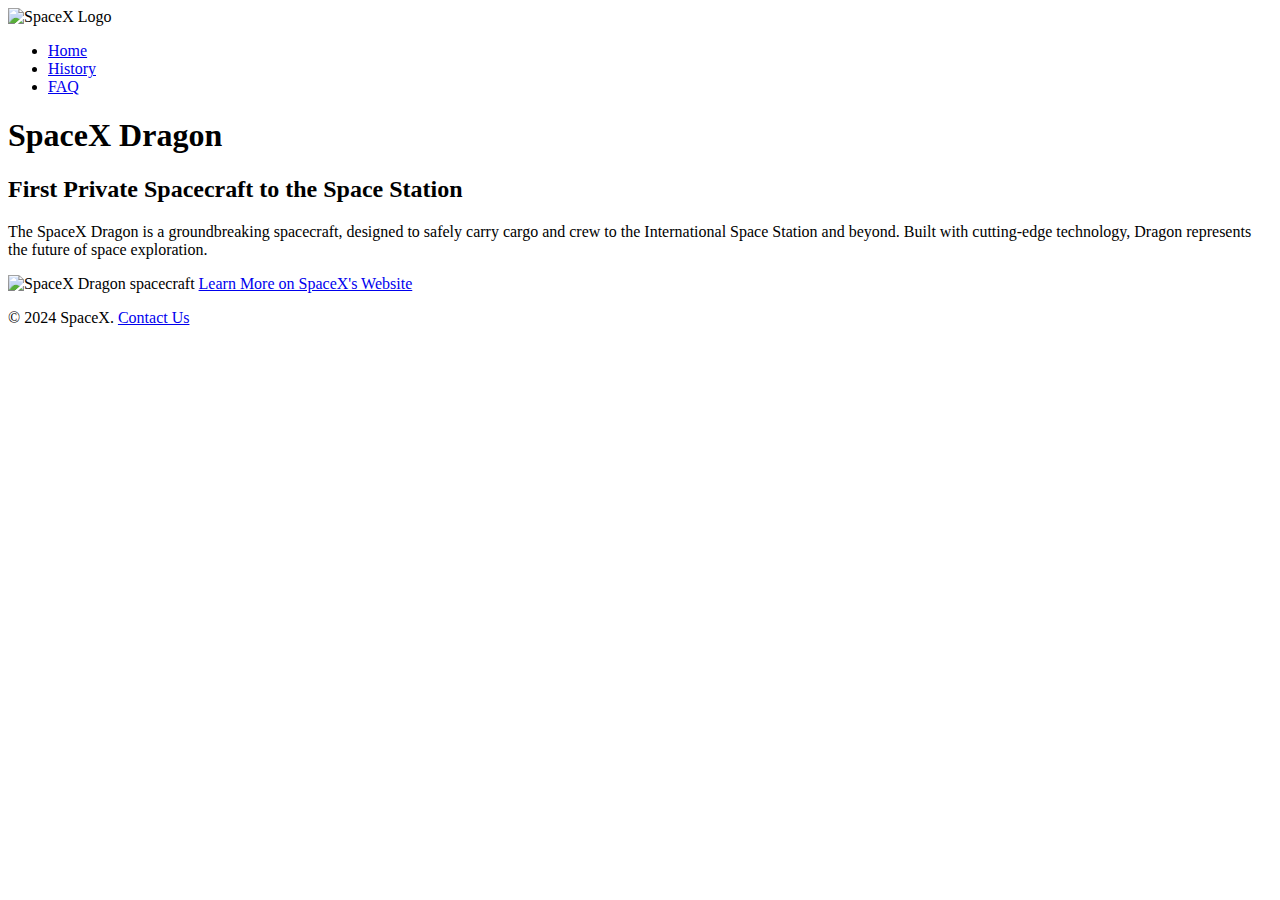
==== SpaceX Project/index.html @ f2277c78 "First Draft" ====
<!DOCTYPE html>
<html lang="en">
<head>
    <meta charset="UTF-8">
    <meta name="viewport" content="width=device-width, initial-scale=1.0">
    <meta name="description" content="Explore the SpaceX Dragon, the first private spacecraft to the space station.">
    <meta name="keywords" content="SpaceX, Dragon, spacecraft, private space station">
    <meta name="robots" content="noindex">
    <title>SpaceX Dragon</title>
    <link rel="stylesheet" href="css/styles.css">
</head>
<body>
    <header>
        <img src="images/logo.png" alt="SpaceX Logo">
        <nav>
            <ul>
                <li><a href="index.html">Home</a></li>
                <li><a href="history.html">History</a></li>
                <li><a href="faq.html">FAQ</a></li>
            </ul>
        </nav>
    </header>
    <main>
        <h1>SpaceX Dragon</h1>
        <h2>First Private Spacecraft to the Space Station</h2>
        <p>The SpaceX Dragon is a groundbreaking spacecraft, designed to safely carry cargo and crew to the International Space Station and beyond. Built with cutting-edge technology, Dragon represents the future of space exploration.</p>
        <img src="images/dragon.jpg" alt="SpaceX Dragon spacecraft">
        <a href="https://www.spacex.com" target="_blank">Learn More on SpaceX's Website</a>
    </main>
    <footer>
        <p>&copy; 2024 SpaceX. <a href="mailto:contact@spacex.com">Contact Us</a></p>
    </footer>
</body>
</html>
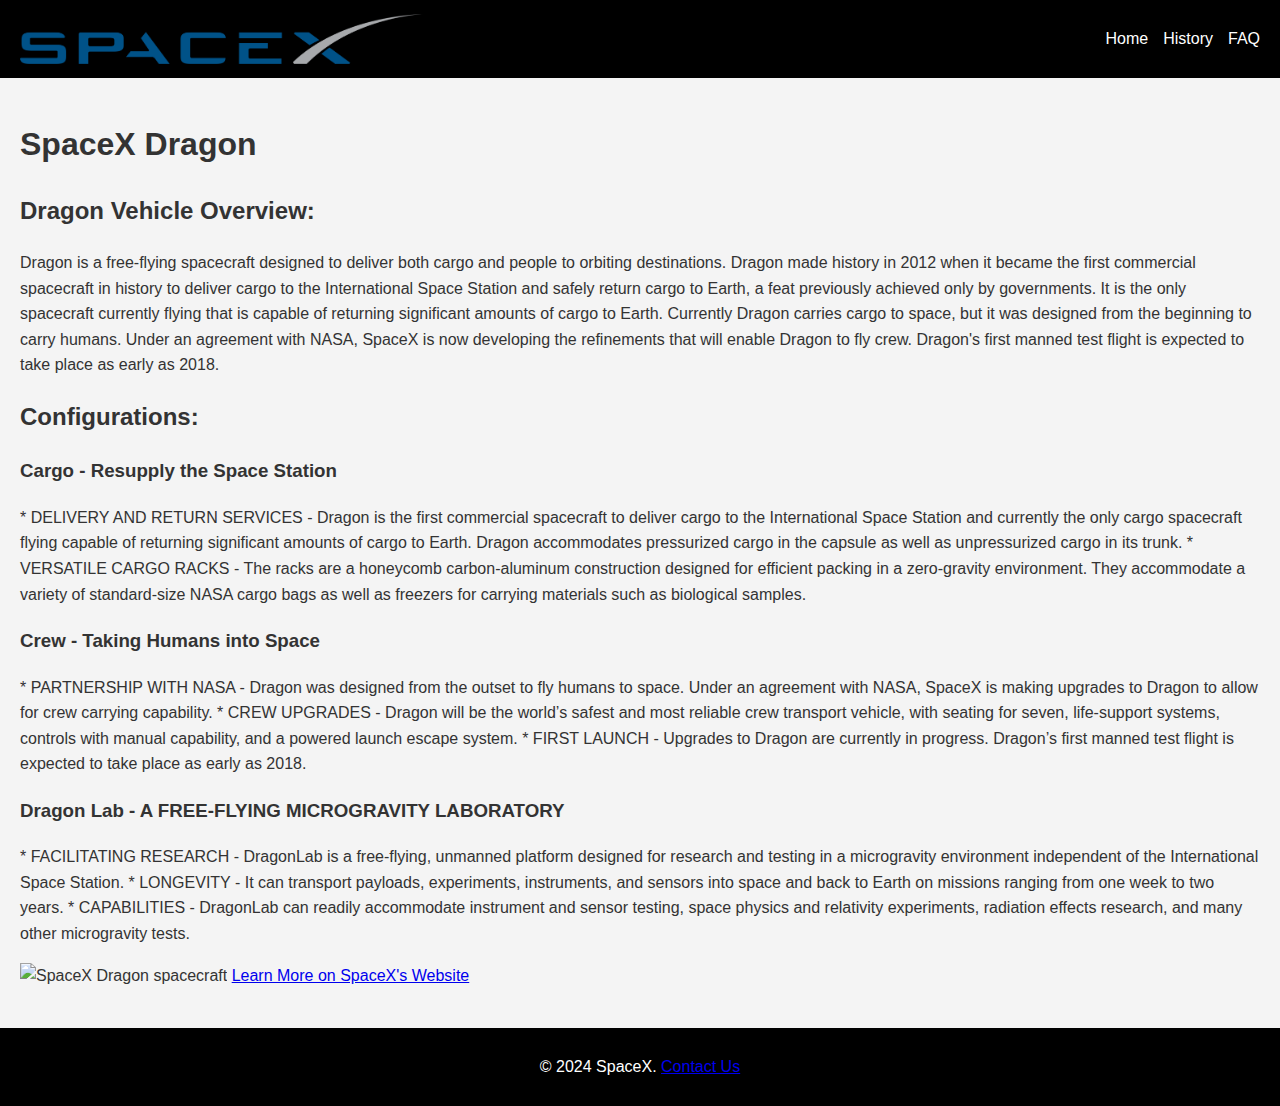
==== commit 4c4e8017: "bear on the moon and SpaceX Project Final commplete." ====
--- a/SpaceX Project/index.html
+++ b/SpaceX Project/index.html
@@ -7,11 +7,11 @@
     <meta name="keywords" content="SpaceX, Dragon, spacecraft, private space station">
     <meta name="robots" content="noindex">
     <title>SpaceX Dragon</title>
-    <link rel="stylesheet" href="css/styles.css">
+    <link rel="stylesheet" href="assets/css/style.css">
 </head>
 <body>
     <header>
-        <img src="images/logo.png" alt="SpaceX Logo">
+        <img src="assets/img/SpaceX-Logo.png" alt="SpaceX Logo">
         <nav>
             <ul>
                 <li><a href="index.html">Home</a></li>
@@ -22,8 +22,29 @@
     </header>
     <main>
         <h1>SpaceX Dragon</h1>
-        <h2>First Private Spacecraft to the Space Station</h2>
-        <p>The SpaceX Dragon is a groundbreaking spacecraft, designed to safely carry cargo and crew to the International Space Station and beyond. Built with cutting-edge technology, Dragon represents the future of space exploration.</p>
+        
+        <section>
+            <h2>Dragon Vehicle Overview:</h2>
+            <p>Dragon is a free-flying spacecraft designed to deliver both cargo and people to orbiting destinations. Dragon made history in 2012 when it became the first commercial spacecraft in history to deliver cargo to the International Space Station and safely return cargo to Earth, a feat previously achieved only by governments. It is the only spacecraft currently flying that is capable of returning significant amounts of cargo to Earth. Currently Dragon carries cargo to space, but it was designed from the beginning to carry humans. Under an agreement with NASA, SpaceX is now developing the refinements that will enable Dragon to fly crew. Dragon's first manned test flight is expected to take place as early as 2018.</p>
+            </section>
+    
+            <section>
+            <h2>Configurations:</h2>
+            <h3>Cargo - Resupply the Space Station</h3>
+            <p>* DELIVERY AND RETURN SERVICES - Dragon is the first commercial spacecraft to deliver cargo to the International Space Station and currently the only cargo spacecraft flying capable of returning significant amounts of cargo to Earth. Dragon accommodates pressurized cargo in the capsule as well as unpressurized cargo in its trunk.
+                * VERSATILE CARGO RACKS - The racks are a honeycomb carbon-aluminum construction designed for efficient packing in a zero-gravity environment. They accommodate a variety of standard-size NASA cargo bags as well as freezers for carrying materials such as biological samples.</p>
+    
+            <h3>Crew - Taking Humans into Space</h3>
+            <p>* PARTNERSHIP WITH NASA - Dragon was designed from the outset to fly humans to space. Under an agreement with NASA, SpaceX is making upgrades to Dragon to allow for crew carrying capability.
+                * CREW UPGRADES - Dragon will be the world’s safest and most reliable crew transport vehicle, with seating for seven, life-support systems, controls with manual capability, and a powered launch escape system.
+                * FIRST LAUNCH - Upgrades to Dragon are currently in progress. Dragon’s first manned test flight is expected to take place as early as 2018.</p>
+    
+            <h3>Dragon Lab - A FREE-FLYING MICROGRAVITY LABORATORY</h3>
+            <p>* FACILITATING RESEARCH - DragonLab is a free-flying, unmanned platform designed for research and testing in a microgravity environment independent of the International Space Station.
+                * LONGEVITY - It can transport payloads, experiments, instruments, and sensors into space and back to Earth on missions ranging from one week to two years.
+                * CAPABILITIES - DragonLab can readily accommodate instrument and sensor testing, space physics and relativity experiments, radiation effects research, and many other microgravity tests.</p>
+            </section>
+            
         <img src="images/dragon.jpg" alt="SpaceX Dragon spacecraft">
         <a href="https://www.spacex.com" target="_blank">Learn More on SpaceX's Website</a>
     </main>
--- a/SpaceX Project/assets/css/style.css
+++ b/SpaceX Project/assets/css/style.css
@@ -0,0 +1,44 @@
+body {
+    font-family: Arial, sans-serif;
+    line-height: 1.6;
+    margin: 0;
+    padding: 0;
+    color: #333;
+    background-color: #f4f4f4;
+}
+
+header {
+    background: #000;
+    color: #fff;
+    padding: 10px 20px;
+    display: flex;
+    align-items: center;
+    justify-content: space-between;
+}
+
+header img {
+    height: 50px;
+}
+
+nav ul {
+    list-style: none;
+    display: flex;
+    gap: 15px;
+}
+
+nav ul li a {
+    color: #fff;
+    text-decoration: none;
+}
+
+main {
+    padding: 20px;
+}
+
+footer {
+    background: #000;
+    color: #fff;
+    text-align: center;
+    padding: 10px 0;
+    margin-top: 20px;
+}
